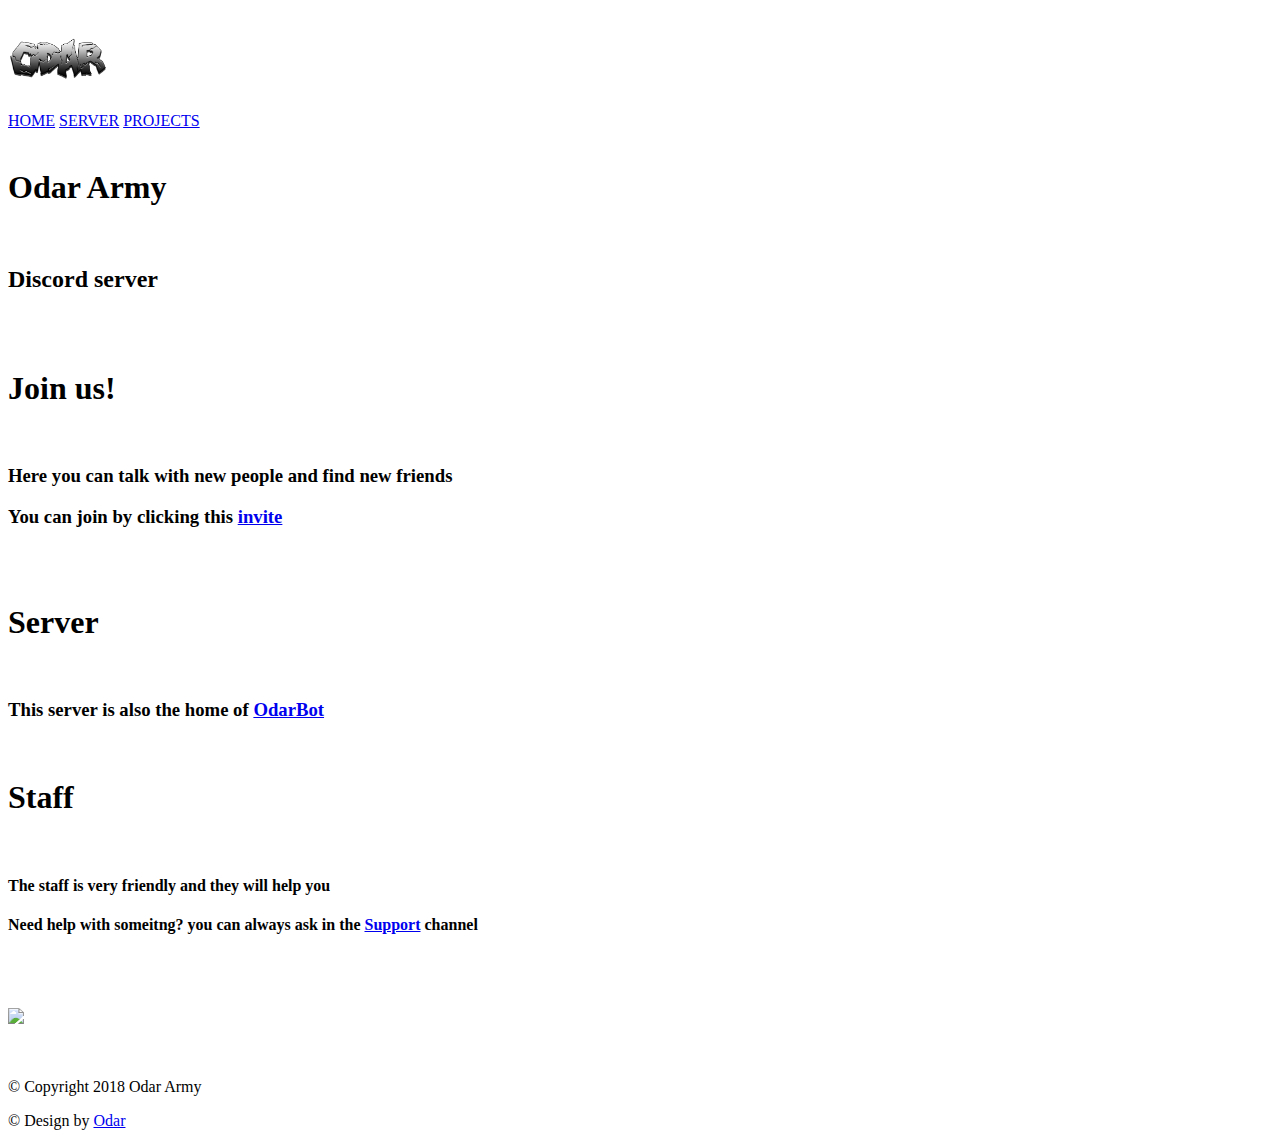
==== server.html @ dd3d7f41 "Add files via upload" ====
<!DOCTYPE html>
<html>
<head>
    <meta charset="utf-8" />
    <meta http-equiv="X-UA-Compatible" content="IE=edge">
    <meta name="viewport" content="width=device-width, initial-scale=1.0, maximum-scale=1.0">
    <meta name="viewport" content="width=device-width, initial-scale=1">
    <link rel="stylesheet" href="https://use.fontawesome.com/releases/v5.0.10/css/all.css" integrity="sha384-+d0P83n9kaQMCwj8F4RJB66tzIwOKmrdb46+porD/OvrJ+37WqIM7UoBtwHO6Nlg" crossorigin="anonymous">
    <title>Odar Army</title>
    <meta property="og:title" content="Odar Army" />
    <meta property="og:url" content="https://odararmy.github.io/server.html"/>
    <meta property="og:description" content="Official Odar Army server">
    <meta property="og:image" content="https://media.odar.xyz/logo.png" />
    <meta name="viewport" content="width=device-width, initial-scale=1">
    <link rel="stylesheet" type="text/css" media="screen" href="main.css" />
    <link rel="icon" href="./Images/logo.png">
    <script src="main.js"></script>
</head>
<body>
    <div class="navbar">
        <a href="index.html"><img src="./Images/logo.png" class="logo" width="100" height="100"></a>
        <div class="menu">
            <a href="index.html">HOME</a>
            <a href="server.html">SERVER</a>
            <a href="projects.html">PROJECTS</a>
        </div>
    </div>
    <header>
        <br>
        <h1><span>Odar Army</span></h1>
        <br>
        <h2>Discord server</h2>
        <br>
    </header>
    <div class="join">
        <br>
        <h1><span>Join us!</span></h1>
        <br>
        <h3>Here you can talk with new people and find new friends</h3>
        <h3>You can join by clicking this <a href="discord.html" target="_blank">invite</a></h3>
        <br>
    </div>
    <!-- <div class="inv">
        <p><a target="_blank" href="discord.html">JOIN US</a></p>
        <br> 
    </div>-->
    <div class="serv">
        <br>
        <h1><span>Server</span></h1>
        <br>
        <h3>This server is also the home of <a href="https://bot.odar.xyz">OdarBot</a></h3>
        <br>
        <h1>Staff</h1>
        <br>
        <h4>The staff is very friendly and they will help you</h4>
        <h4>Need help with someitng? you can always ask in the <a target="_balnk" href="https://discordapp.com/channels/298762167388471296/378859734264053762">Support</a> channel</h4>
        <br>
        <br>
        <p><a href="discord.html"><img src="https://discordapp.com/api/guilds/298762167388471296/widget.png?style=banner2"></a></p>
         <br>
    </div>
    </div>
    <div class="widget">
            <script src="https://cdn.jsdelivr.net/npm/@widgetbot/crate@3" async defer>
                new Crate({
                  server: '298762167388471296',
                  channel: '298762167388471296'
                })
                crate.notify({
                    content: 'Join us!',
                    timeout: 5000,
                    avatar: 'https://media.odar.xyz/logo.png'
                  })
              </script>
    </div>
    <footer>
        <p>&copy; Copyright 2018 Odar Army</p>
        <p>&copy; Design by <a href="https://odar.xyz" target="_blank">Odar</a></p>
    </footer>
</body>
</html>
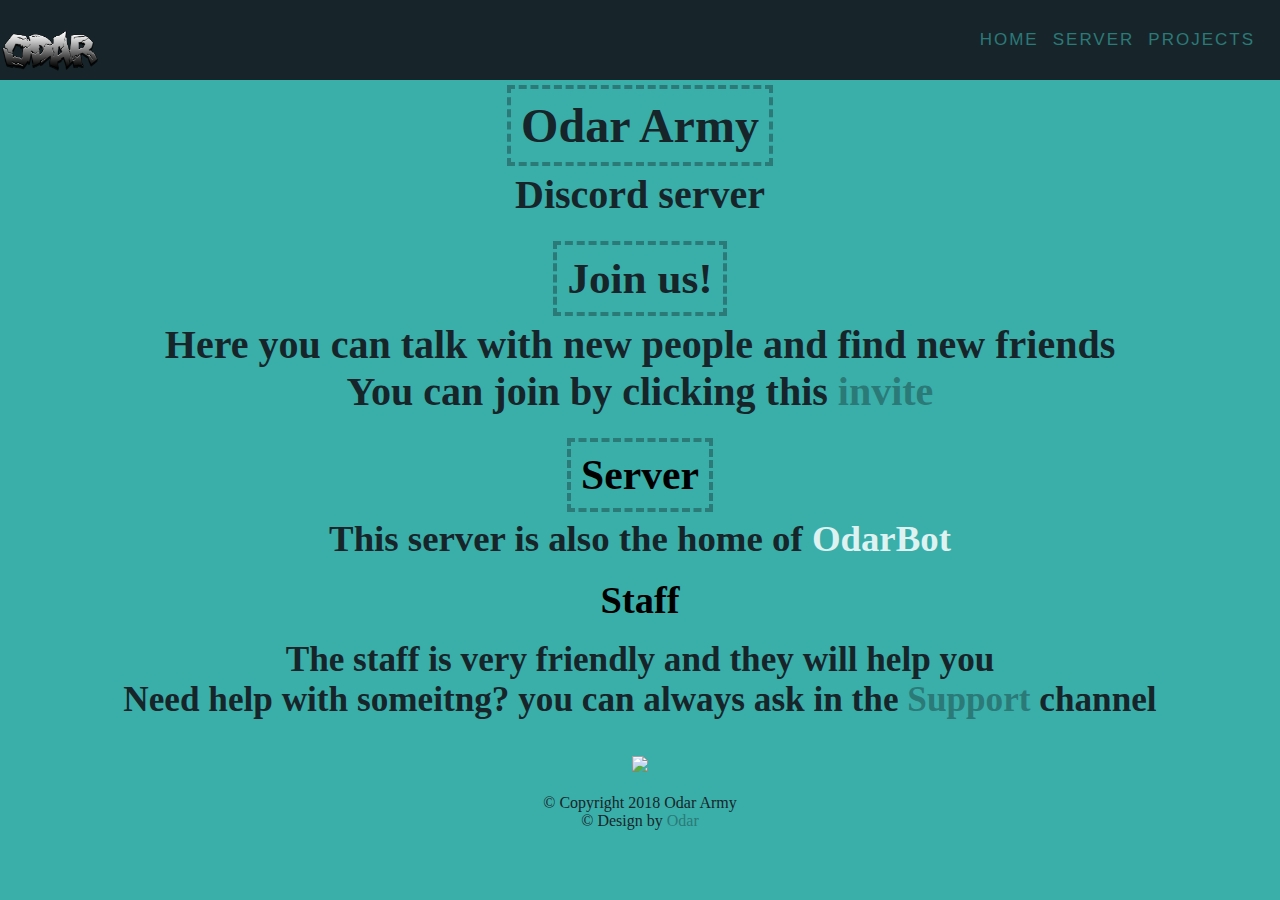
==== commit 9290685b: "Update server.html" ====
--- a/server.html
+++ b/server.html
@@ -76,6 +76,7 @@
     <footer>
         <p>&copy; Copyright 2018 Odar Army</p>
         <p>&copy; Design by <a href="https://odar.xyz" target="_blank">Odar</a></p>
+        <br>
     </footer>
 </body>
-</html>+</html>
--- a/main.css
+++ b/main.css
@@ -0,0 +1,242 @@
+*{
+    margin: 0;
+    padding: 0;
+}
+
+body{
+    background-color: #3aafa9;
+    background-size: cover;
+}
+
+.logo{
+    height: 60;
+}
+
+.navbar{
+    height: 80px;
+    background-color: #17252A;
+}
+
+.logo{
+    height: 60;
+}
+
+.menu{
+    float: right;
+    margin: 20px;
+    color: #17252A;
+}
+
+.menu a{
+    text-decoration: none;
+    display: inline-block;
+    margin: 10px 5px;
+    letter-spacing: 2px;
+    font-family: Arial, Helvetica, sans-serif;
+    color: #2b7a78;
+    font-size: 17px;
+}
+
+
+header{
+    text-align: center;
+    color: #17252A;
+}
+
+header h1 span{
+    font-size: 3rem;
+    border: 4px dashed #2b7a78;
+    padding: 10px;
+
+}
+
+header h2 {
+    font-size: 2.5rem;
+}
+
+.langs{
+    text-align: center;
+    top: 10px;
+}
+
+.langs h1 span{
+    font-size: 2.7rem;
+    border: 4px dashed #2b7a78;
+    padding: 10px
+}
+
+.langs li{
+    margin-bottom: 15px;
+    font-weight: bold;
+}
+
+.langs progress{
+    width: 70%;
+    height: 20px;
+    color: #2b7a78;
+    background: #17252A;
+}
+
+.langs progress::-webkit-progress-bar{
+    background: #17252A;
+}
+
+.langs progress::-webkit-progress-value{
+    background: #2b7a78;
+}
+
+.langs progress::-moz-progress-bar{
+    color: #2b7a78;
+    background: #17252A;
+}
+
+.links{
+    text-align: center;
+    top: 10px;
+}
+
+.links h1{
+    color: #17252A;
+    font-size: 2rem;
+}
+
+.links li{
+    display: inline-block;
+    border: 2px solid #2b7a78;
+    background-color: #17252A;
+    margin: 15px 5px;
+}
+
+.links li a{
+    letter-spacing: 2px;
+    text-decoration: none;
+    font-size: 25px;
+    color: #def2f1;
+    font-family: Arial, Helvetica, sans-serif;
+    padding: 5px 10px;
+}
+
+.projs{
+    text-align: center;
+    top: 10px;
+}
+
+.projs h1 span{
+    border: 4px dashed #2b7a78;
+    font-size: 2.5rem;
+    padding: 10px;
+}
+
+.projs h3{
+    color: #17252A;
+    font-size: 2.3rem;
+}
+
+.projs h3 a{
+    color: #def2f1;
+    text-decoration: none;
+}
+.projs h4{
+    color: #17252A;
+    font-size: 2.1rem;
+}
+.projs h5{
+    color: #17252A;
+    font-size: 1.5rem;
+}
+
+.projs h5 a{
+    color: #def2f1;
+    text-decoration: none;
+}
+
+.inv{
+    text-align: center;
+    font-size: 2.5rem;
+}
+
+.inv a{
+    text-decoration: none;
+    color: #3aafa9;
+    border: 2px solid #def2f1;
+    background-color: #def2f1;
+    padding: 10px;
+    font-size: 2.4rem;
+}
+
+.inv a:hover{
+    text-decoration: none;
+    color: #3aafa9;
+    text-shadow: 2px 2px #17252A;
+}
+
+.join{
+    text-align: center;
+    top: 10px;
+}
+
+.join h1{
+    color: #17252A;
+}
+
+.join h1 span{
+    font-size: 2.7rem;
+    border: 4px dashed #2b7a78;
+    padding: 10px;
+}
+
+.join h3{
+    color: #17252A;
+    font-size: 2.5rem;
+}
+
+.join h3 a{
+    text-decoration: none;
+    color: #2b7a78;
+}
+
+.serv{
+    top: 10px;
+    text-align: center;
+}
+
+.serv h1{
+    font-size: 2.4rem;
+}
+
+.serv h1 span{
+    border: 4px dashed #2b7a78;
+    font-size: 2.6rem;
+    padding: 10px;
+}
+
+.serv h3{
+    color: #17252A;
+    font-size: 2.3rem;
+}
+
+.serv h3 a{
+    color: #def2f1;
+    text-decoration: none;
+}
+
+.serv h4{
+    color: #17252A;
+    font-size: 2.2rem;
+}
+
+.serv h4 a{
+    color: #2b7a78;
+    text-decoration: none;
+}
+
+
+footer{
+    text-align: center;
+    color: #17252A;
+}
+
+footer a{
+    color: #2b7a78;
+    text-decoration: none;
+}